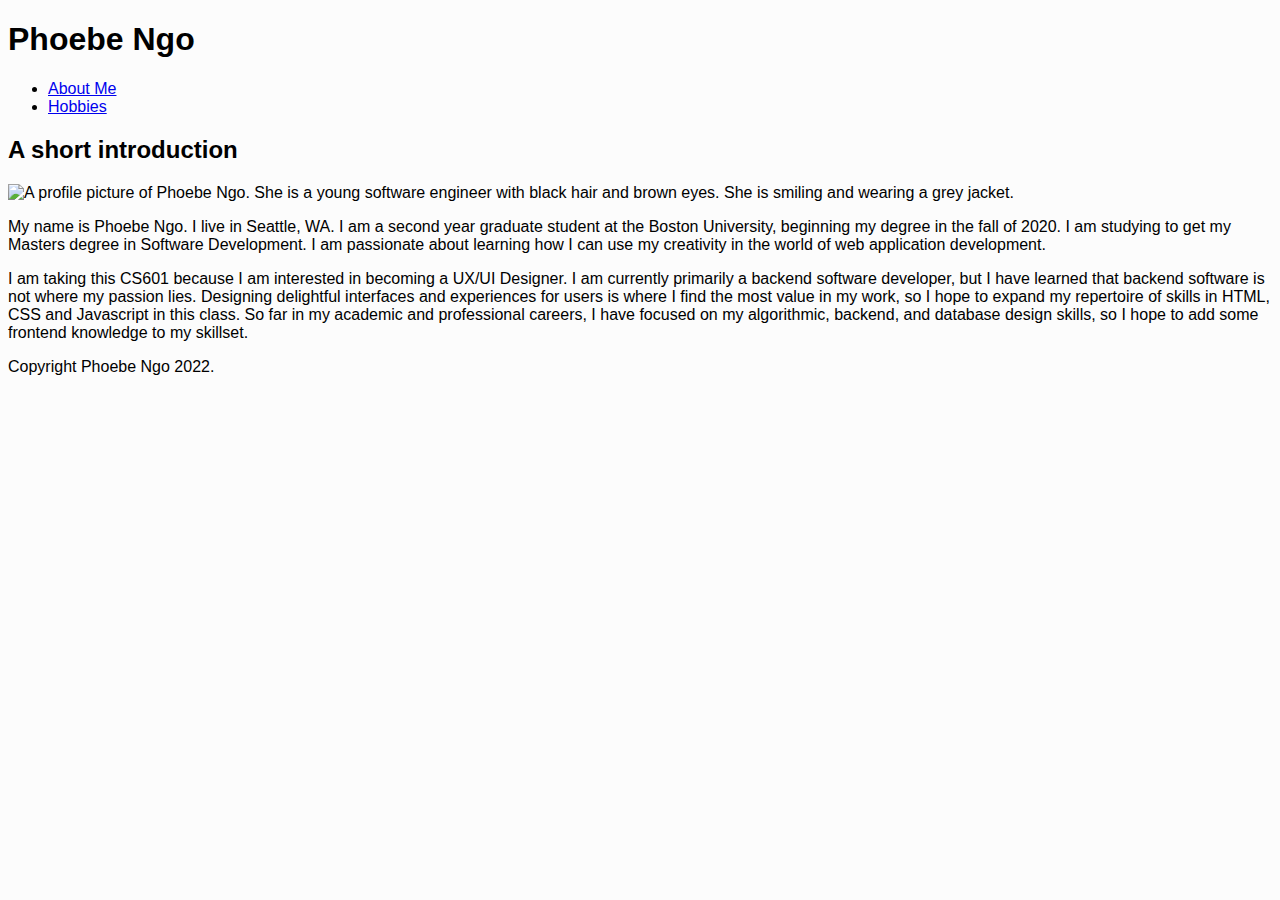
==== index.html @ 37e47269 "initial commit" ====
<!DOCTYPE html>
<html lang="en">
<head>
    <meta charset="UTF-8">
    <link rel="stylesheet" href="./main.css">
    <title>METCS 601 Assignment 1</title>
</head>
<body>
    <!--Main Header of Page-->
    <header>
        <h1>Phoebe Ngo</h1>
    </header>
    <!--Navigation Bar-->
    <nav>
        <ul>
            <li><a href="./aboutme.html">About Me</a></li>
            <li><a href="./hobbies.html">Hobbies</a></li>
        </ul>
    </nav>
    <!--Main Content of Page-->
    <main>
        <div class="main" title="About Me">
            <h2>A short introduction</h2>
            <img class="profile" alt="A profile picture of Phoebe Ngo. She is a young software engineer with black hair and brown eyes. She is smiling and wearing a grey jacket." 
            src="https://media-exp1.licdn.com/dms/image/C5603AQF1gZnYoqyJSg/profile-displayphoto-shrink_800_800/0/1616740136333?e=2147483647&v=beta&t=LCQlao8SduDaSXLsSNAvhpzwZg1itK5XSdzbF1AjQB0">
            <span class="intro">
                <p>
                    My name is Phoebe Ngo. I live in Seattle, WA. I am a second year graduate student
                    at the Boston University, beginning my degree in the fall of 2020. 
                    I am studying to get my Masters degree in Software Development.
                    I am passionate about learning how I can use my creativity in the world of web application development.
                </p>
                <p>
                    I am taking this CS601 because I am interested in becoming a UX/UI Designer. I am currently primarily a backend software developer,
                    but I have learned that backend software is not where my passion lies. Designing delightful interfaces and experiences for users is where
                    I find the most value in my work, so I hope to expand my repertoire of skills in HTML, CSS and Javascript in this class.
                    So far in my academic and professional careers, I have focused on my algorithmic, backend, and database design skills, so I hope to add some 
                    frontend knowledge to my skillset.
                </p>
            </span>
        </div>
    </main>

    
</body>
<footer>
    Copyright Phoebe Ngo 2022.
</footer>

</html>
---- main.css ----
* {
    background-color: #fcfcfc;
    font-family: Arial, Helvetica, sans-serif;
    display: flexbox;
}
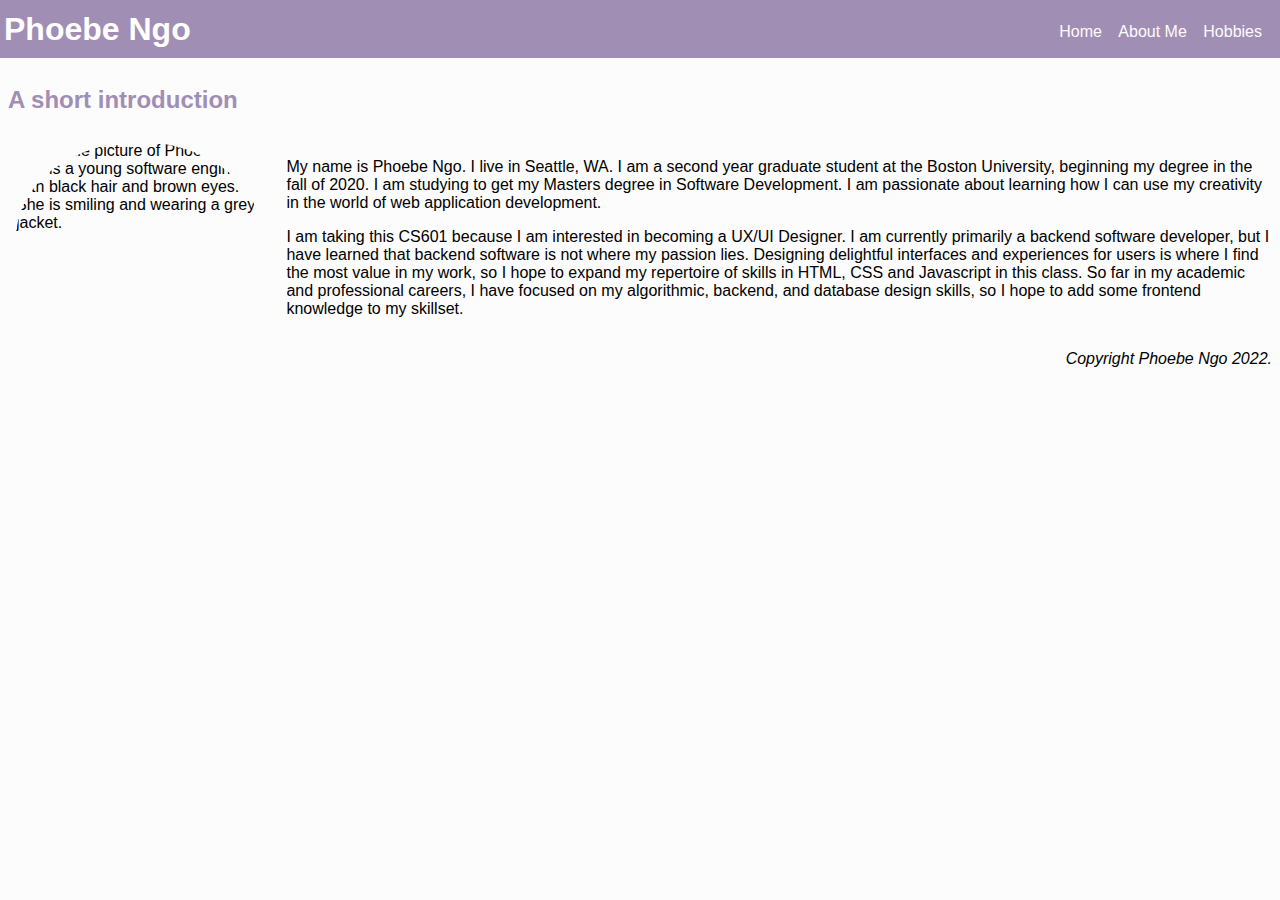
==== commit 739502bc: "refactored pages to include css styling" ====
--- a/index.html
+++ b/index.html
@@ -1,29 +1,29 @@
 <!DOCTYPE html>
 <html lang="en">
 <head>
+    <link rel="stylesheet" href="./main.css">
     <meta charset="UTF-8">
-    <link rel="stylesheet" href="./main.css">
     <title>METCS 601 Assignment 1</title>
 </head>
 <body>
     <!--Main Header of Page-->
     <header>
         <h1>Phoebe Ngo</h1>
+        <!--Navigation Bar-->
+        <nav>
+            <button><a href="./index.html">Home</a></button>
+            <button><a href="./aboutme.html">About Me</a></button>
+            <button><a href="./hobbies.html">Hobbies</a></button>
+        </nav>
     </header>
-    <!--Navigation Bar-->
-    <nav>
-        <ul>
-            <li><a href="./aboutme.html">About Me</a></li>
-            <li><a href="./hobbies.html">Hobbies</a></li>
-        </ul>
-    </nav>
+
     <!--Main Content of Page-->
     <main>
-        <div class="main" title="About Me">
-            <h2>A short introduction</h2>
-            <img class="profile" alt="A profile picture of Phoebe Ngo. She is a young software engineer with black hair and brown eyes. She is smiling and wearing a grey jacket." 
-            src="https://media-exp1.licdn.com/dms/image/C5603AQF1gZnYoqyJSg/profile-displayphoto-shrink_800_800/0/1616740136333?e=2147483647&v=beta&t=LCQlao8SduDaSXLsSNAvhpzwZg1itK5XSdzbF1AjQB0">
-            <span class="intro">
+        <h2>A short introduction</h2>
+        <div class="intro" title="About Me">
+                <img class="profile" alt="A profile picture of Phoebe Ngo. She is a young software engineer with black hair and brown eyes. She is smiling and wearing a grey jacket." 
+                src="https://media-exp1.licdn.com/dms/image/C5603AQF1gZnYoqyJSg/profile-displayphoto-shrink_800_800/0/1616740136333?e=2147483647&v=beta&t=LCQlao8SduDaSXLsSNAvhpzwZg1itK5XSdzbF1AjQB0">
+            <span class="intro-content">
                 <p>
                     My name is Phoebe Ngo. I live in Seattle, WA. I am a second year graduate student
                     at the Boston University, beginning my degree in the fall of 2020. 
--- a/main.css
+++ b/main.css
@@ -1,6 +1,103 @@
-* {
+head {
+    display: none;
+}
+
+body {
+    margin: 0;
     background-color: #fcfcfc;
     font-family: Arial, Helvetica, sans-serif;
-    display: flexbox;
+    display: flex;
+    flex-direction: column;
+    
 }
 
+h1 {
+    height: auto;
+    color: white;
+    background: none;
+    align-items: center;
+    align-self: center;
+}
+
+h2 {
+    color: #a18eb4;
+}
+
+header {
+    padding: 4px;
+    max-height: 50px;
+    background: #a18eb4;
+    display: flex;
+    flex-direction: row;
+    justify-content: space-between;
+}
+
+nav {
+    background: none;
+    flex-direction: row;
+    align-items: center;
+    align-self: center;
+    max-height: 15px;
+}
+
+nav a {
+    background: none;
+    color: #fcfcfc;
+    font: menu;
+    text-decoration: none;
+}
+
+button {
+    border: none;
+    background: none;
+}
+
+table {
+    margin: 16px;
+    display: flex;
+    align-self: center;
+}
+
+td {
+    padding-right: 2em;
+}
+
+.table-header > td {
+    font-weight: bold;
+}
+
+main, footer, nav {
+    margin: 8px;
+}
+
+footer {
+    display: flex;
+    justify-content: flex-end;
+    font-style: italic;
+}
+
+.profile {
+    border-radius: 50%;
+    max-width: 350px;
+    max-height: 350px;
+}
+
+.intro {
+    padding: 8px 0 0 8px;
+    display: flex;
+    flex-flow: row;
+}
+
+.intro-content {
+    height: fit-content;
+    padding: 0 0 0 24px;
+}
+
+.about-content {
+    display: flex;
+    flex-flow: row;
+    justify-content: space-evenly;
+}
+
+
+
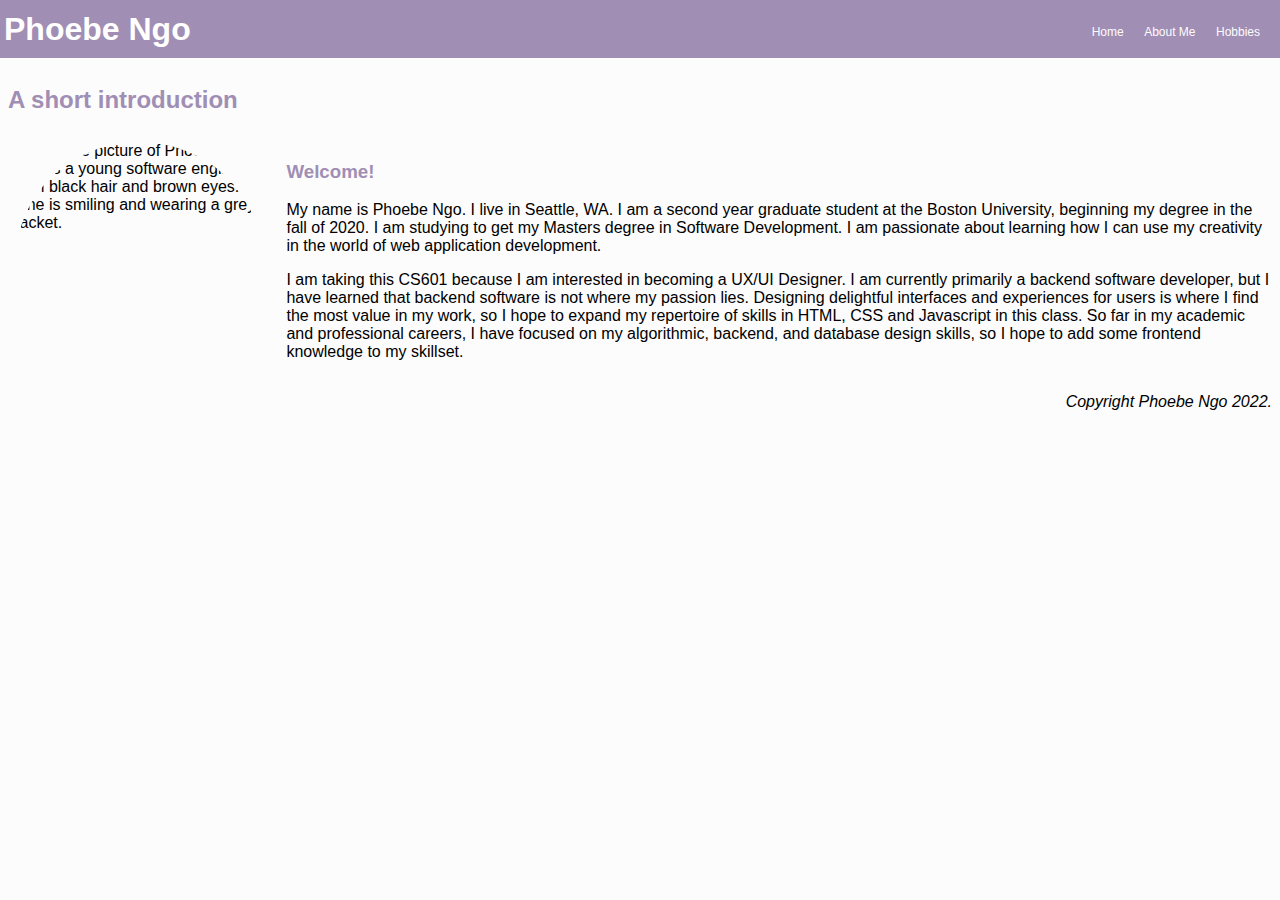
==== commit 16dad1b0: "added media options" ====
--- a/index.html
+++ b/index.html
@@ -11,9 +11,9 @@
         <h1>Phoebe Ngo</h1>
         <!--Navigation Bar-->
         <nav>
-            <button><a href="./index.html">Home</a></button>
-            <button><a href="./aboutme.html">About Me</a></button>
-            <button><a href="./hobbies.html">Hobbies</a></button>
+            <a href="./index.html">Home</a>
+            <a href="./aboutme.html">About Me</a>
+            <a href="./hobbies.html">Hobbies</a>
         </nav>
     </header>
 
@@ -21,9 +21,10 @@
     <main>
         <h2>A short introduction</h2>
         <div class="intro" title="About Me">
-                <img class="profile" alt="A profile picture of Phoebe Ngo. She is a young software engineer with black hair and brown eyes. She is smiling and wearing a grey jacket." 
+                <img class="profile-img" alt="A profile picture of Phoebe Ngo. She is a young software engineer with black hair and brown eyes. She is smiling and wearing a grey jacket." 
                 src="https://media-exp1.licdn.com/dms/image/C5603AQF1gZnYoqyJSg/profile-displayphoto-shrink_800_800/0/1616740136333?e=2147483647&v=beta&t=LCQlao8SduDaSXLsSNAvhpzwZg1itK5XSdzbF1AjQB0">
-            <span class="intro-content">
+            <article class="intro-content">
+                <h3>Welcome!</h3>
                 <p>
                     My name is Phoebe Ngo. I live in Seattle, WA. I am a second year graduate student
                     at the Boston University, beginning my degree in the fall of 2020. 
@@ -37,14 +38,11 @@
                     So far in my academic and professional careers, I have focused on my algorithmic, backend, and database design skills, so I hope to add some 
                     frontend knowledge to my skillset.
                 </p>
-            </span>
+            </article>
         </div>
     </main>
-
-    
+    <footer>
+        Copyright Phoebe Ngo 2022.
+    </footer>
 </body>
-<footer>
-    Copyright Phoebe Ngo 2022.
-</footer>
-
 </html>--- a/main.css
+++ b/main.css
@@ -1,3 +1,44 @@
+/* On screens that are 1100px or less, set display to block*/
+@media screen and (max-width:1100px) {
+    div.intro, div.about-content {
+        display: block;
+        overflow: hidden
+    }
+}
+
+/*On screens that are 800px or less, set display to block and resize h1*/
+@media screen and (max-width:800px) {
+    div.intro, div.about-content {
+        display: block;
+    }
+
+    h1 {
+        max-height: 15vh;
+    }
+
+    iframe {
+        max-width: 400px;
+    }
+
+    
+}
+
+/* On screens that are 400px or less, set display to block and resize h1*/
+@media screen and (max-width:400px) {
+    div.intro, div.about-content {
+        display: block;
+        overflow: hidden
+    }
+
+    h1 {
+        max-height: 15vh;
+    }
+
+    iframe {
+        max-width: 350px;
+    }
+}
+
 head {
     display: none;
 }
@@ -19,7 +60,7 @@
     align-self: center;
 }
 
-h2 {
+h2, h3 {
     color: #a18eb4;
 }
 
@@ -45,6 +86,8 @@
     color: #fcfcfc;
     font: menu;
     text-decoration: none;
+    padding: 8px;
+    font-size: 12px;
 }
 
 button {
@@ -76,10 +119,17 @@
     font-style: italic;
 }
 
-.profile {
+.profile-img {
     border-radius: 50%;
     max-width: 350px;
     max-height: 350px;
+}
+
+.hobbies-img {
+    border-radius: 50%;
+    min-width: 250px;
+    max-width: 250px;
+    max-height: 270px;
 }
 
 .intro {
@@ -96,7 +146,6 @@
 .about-content {
     display: flex;
     flex-flow: row;
-    justify-content: space-evenly;
 }
 
 
